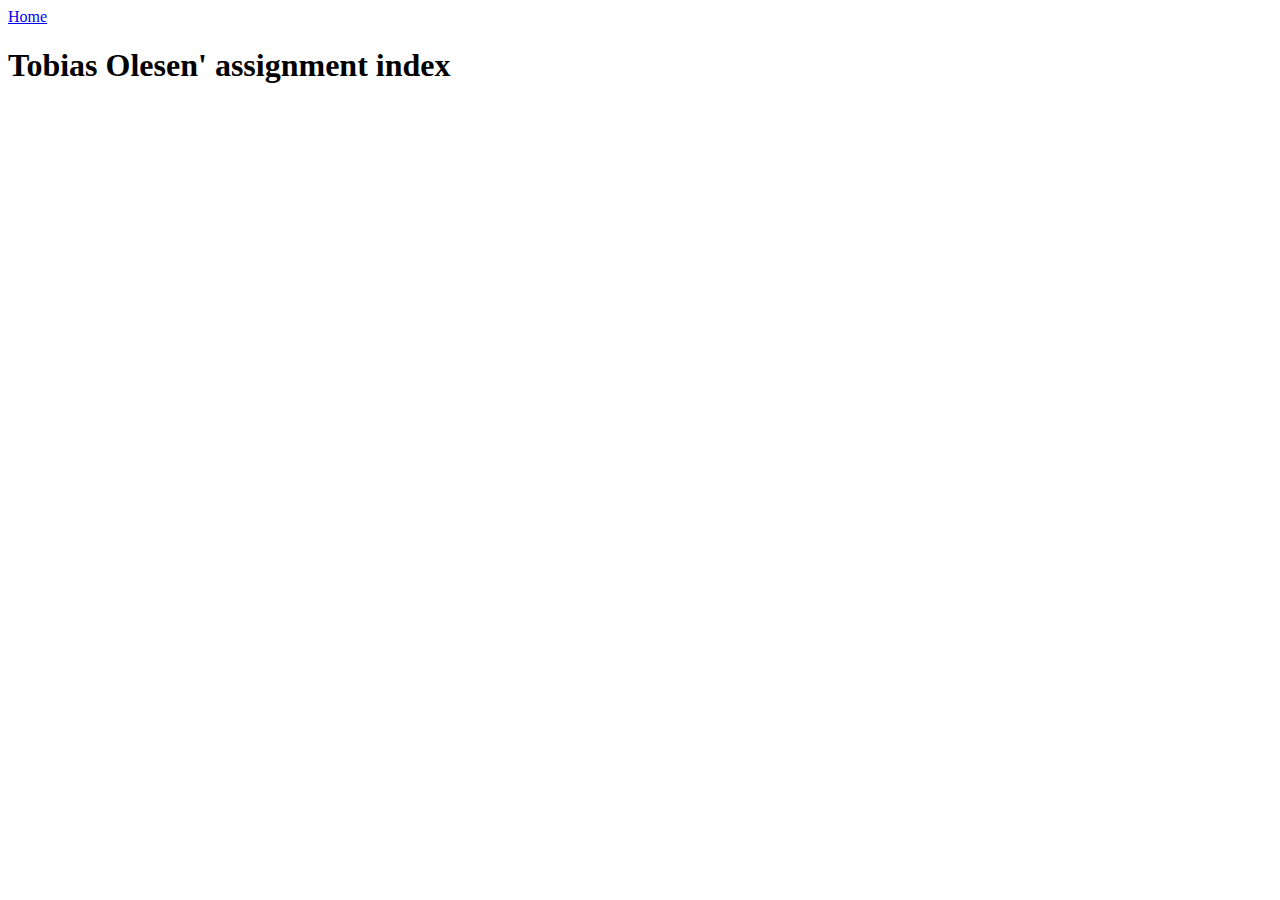
==== projects/de11/index.html @ edad6ede "de11 assignment" ====
<!DOCTYPE html>
<html>
  <head>
    <title>Assignment Index</title>
    <link rel="stylesheet" href="stylesheet.css" />
    <meta charset="UTF-8" />
  </head>

  <body>
    <header id="header">
      <nav id="navbar">
        <li><a href="#">Home</a></li>
      </nav>
    </header>
    <main>
      <section id="section">
        <h1>Tobias Olesen' assignment index</h1>
      </section>
    </main>
    <footer></footer>
  </body>
</html>
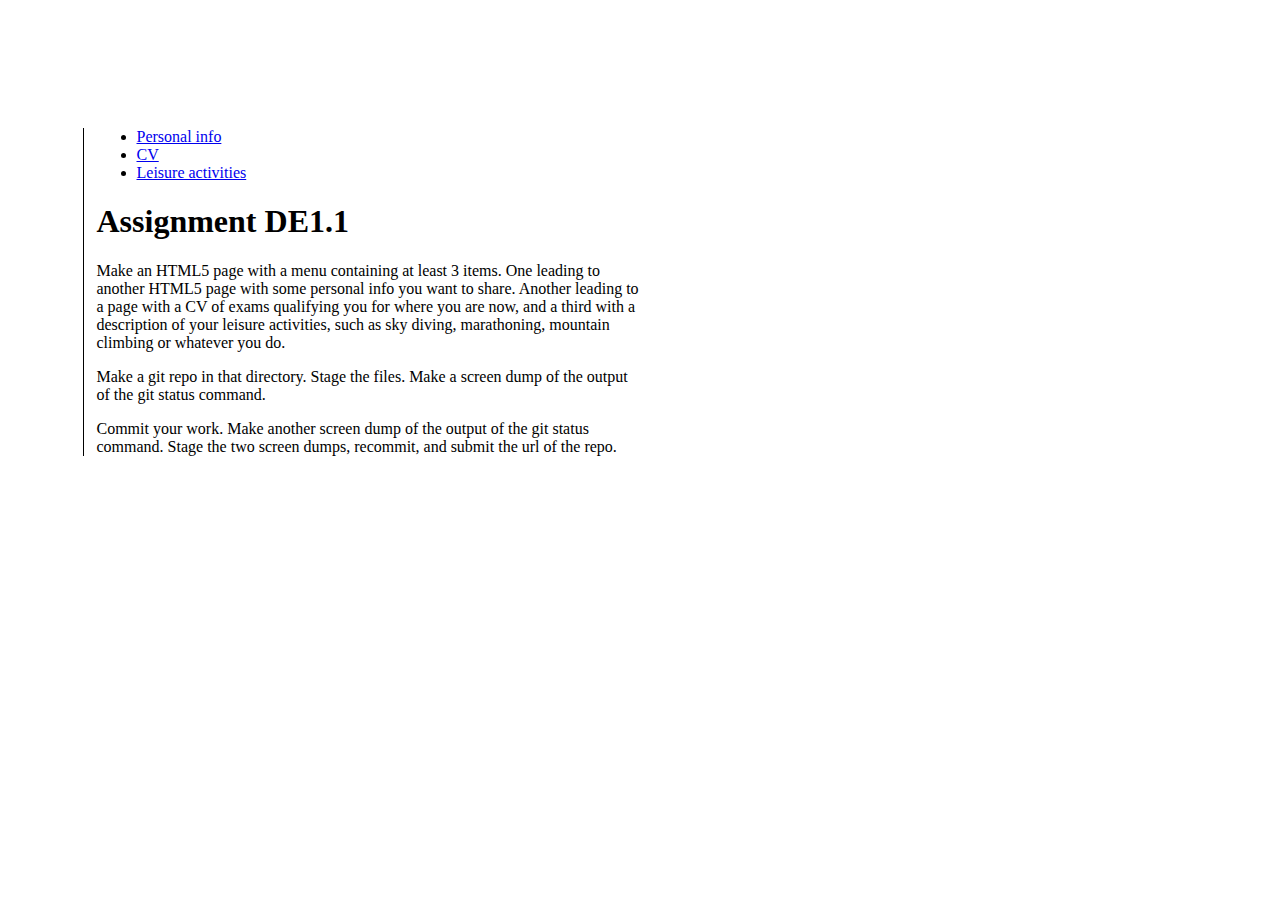
==== commit 1306404a: "de11 project" ====
--- a/projects/de11/index.html
+++ b/projects/de11/index.html
@@ -5,18 +5,34 @@
     <link rel="stylesheet" href="stylesheet.css" />
     <meta charset="UTF-8" />
   </head>
-
   <body>
     <header id="header">
       <nav id="navbar">
-        <li><a href="#">Home</a></li>
+        <ul>
+          <li><a href="pinfo.html">Personal info</a></li>
+          <li><a href="cv.html">CV</a></li>
+          <li><a href="activities.html">Leisure activities</a></li>
+        </ul>
       </nav>
     </header>
     <main>
-      <section id="section">
-        <h1>Tobias Olesen' assignment index</h1>
-      </section>
+      <h1>Assignment DE1.1</h1>
+      <p>
+        Make an HTML5 page with a menu containing at least 3 items. One leading
+        to another HTML5 page with some personal info you want to share. Another
+        leading to a page with a CV of exams qualifying you for where you are
+        now, and a third with a description of your leisure activities, such as
+        sky diving, marathoning, mountain climbing or whatever you do.
+      </p>
+      <p>
+        Make a git repo in that directory. Stage the files. Make a screen dump
+        of the output of the git status command.
+      </p>
+      <p>
+        Commit your work. Make another screen dump of the output of the git
+        status command. Stage the two screen dumps, recommit, and submit the url
+        of the repo.
+      </p>
     </main>
-    <footer></footer>
   </body>
 </html>
--- a/projects/de11/stylesheet.css
+++ b/projects/de11/stylesheet.css
@@ -0,0 +1,21 @@
+/* Overall */ 
+body {
+    padding: 0 1%;
+    margin:  10% auto;
+    width: 85%;
+    border-left:1px solid black;
+}
+
+p {
+    width:50%;
+}
+
+.subheading {
+    font-weight: bold;
+}
+
+/* Header */
+
+#header {
+    margin-top:10%;
+}
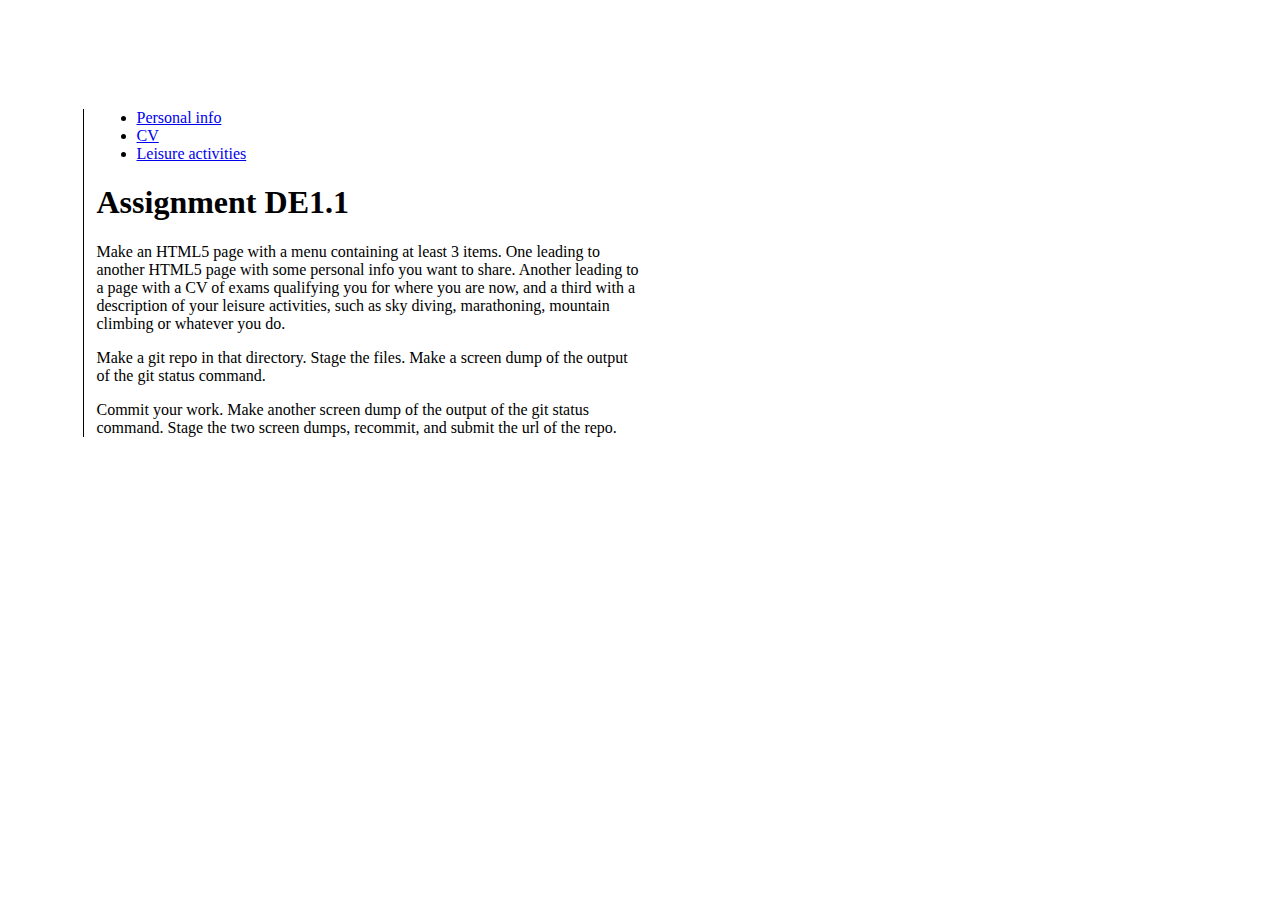
==== commit 260cf697: "Update folder de11" ====
--- a/projects/de11/index.html
+++ b/projects/de11/index.html
@@ -2,16 +2,16 @@
 <html>
   <head>
     <title>Assignment Index</title>
-    <link rel="stylesheet" href="stylesheet.css" />
+    <link rel="stylesheet" href="css/stylesheet.css"/>
     <meta charset="UTF-8" />
   </head>
   <body>
     <header id="header">
       <nav id="navbar">
         <ul>
-          <li><a href="pinfo.html">Personal info</a></li>
-          <li><a href="cv.html">CV</a></li>
-          <li><a href="activities.html">Leisure activities</a></li>
+          <li><a href="html/pinfo.html">Personal info</a></li>
+          <li><a href="html/cv.html">CV</a></li>
+          <li><a href="html/activities.html">Leisure activities</a></li>
         </ul>
       </nav>
     </header>
--- a/projects/de11/css/stylesheet.css
+++ b/projects/de11/css/stylesheet.css
@@ -0,0 +1,21 @@
+/* Overall */ 
+body {
+    padding: 0 1%;
+    margin:  5% auto;
+    width: 85%;
+    border-left:1px solid black;
+}
+
+p {
+    width:50%;
+}
+
+.subheading {
+    font-weight: bold;
+}
+
+/* Header */
+
+#header {
+    margin-top:10%;
+}
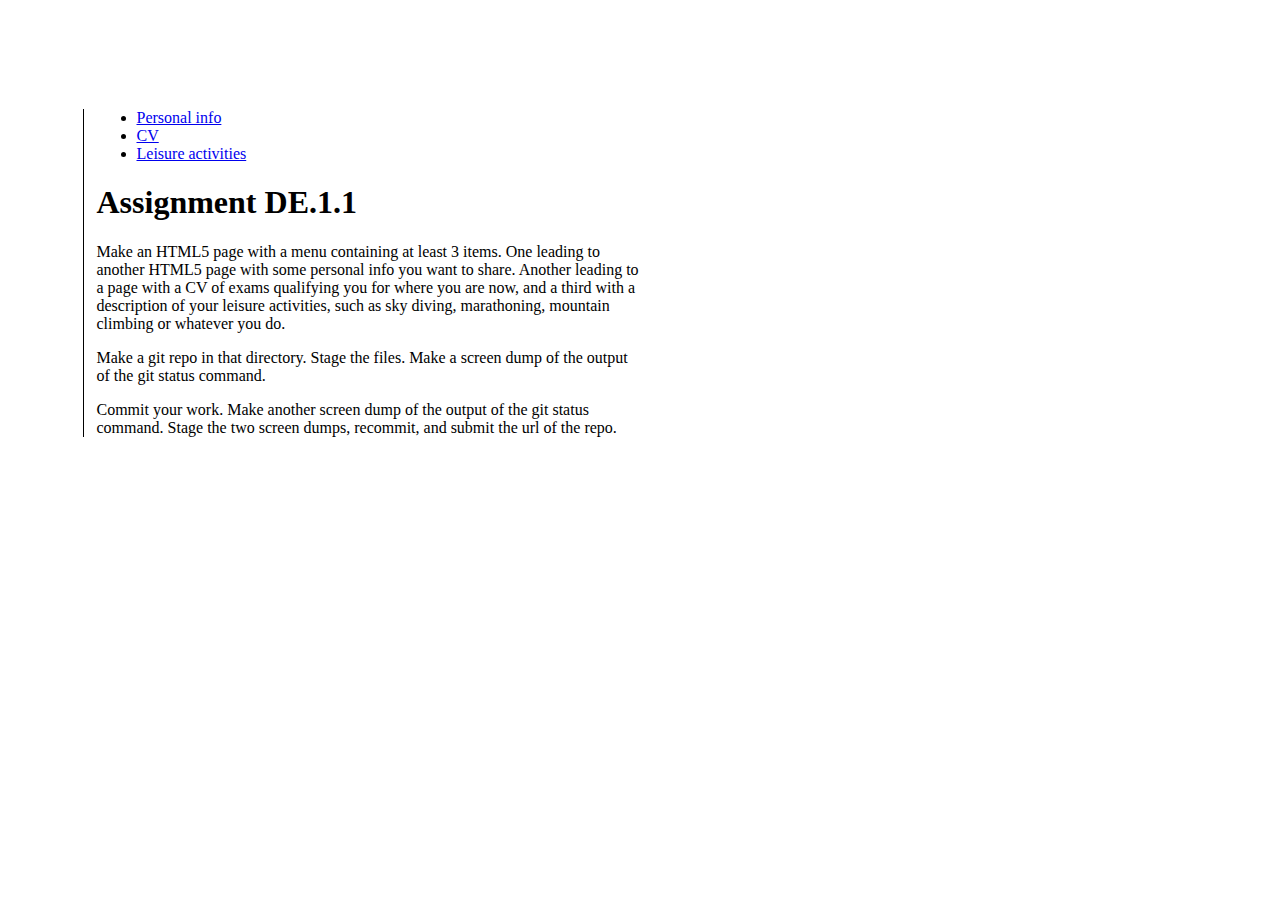
==== commit a8f34fe4: "Commit" ====
--- a/projects/de11/index.html
+++ b/projects/de11/index.html
@@ -16,7 +16,7 @@
       </nav>
     </header>
     <main>
-      <h1>Assignment DE1.1</h1>
+      <h1>Assignment DE.1.1</h1>
       <p>
         Make an HTML5 page with a menu containing at least 3 items. One leading
         to another HTML5 page with some personal info you want to share. Another
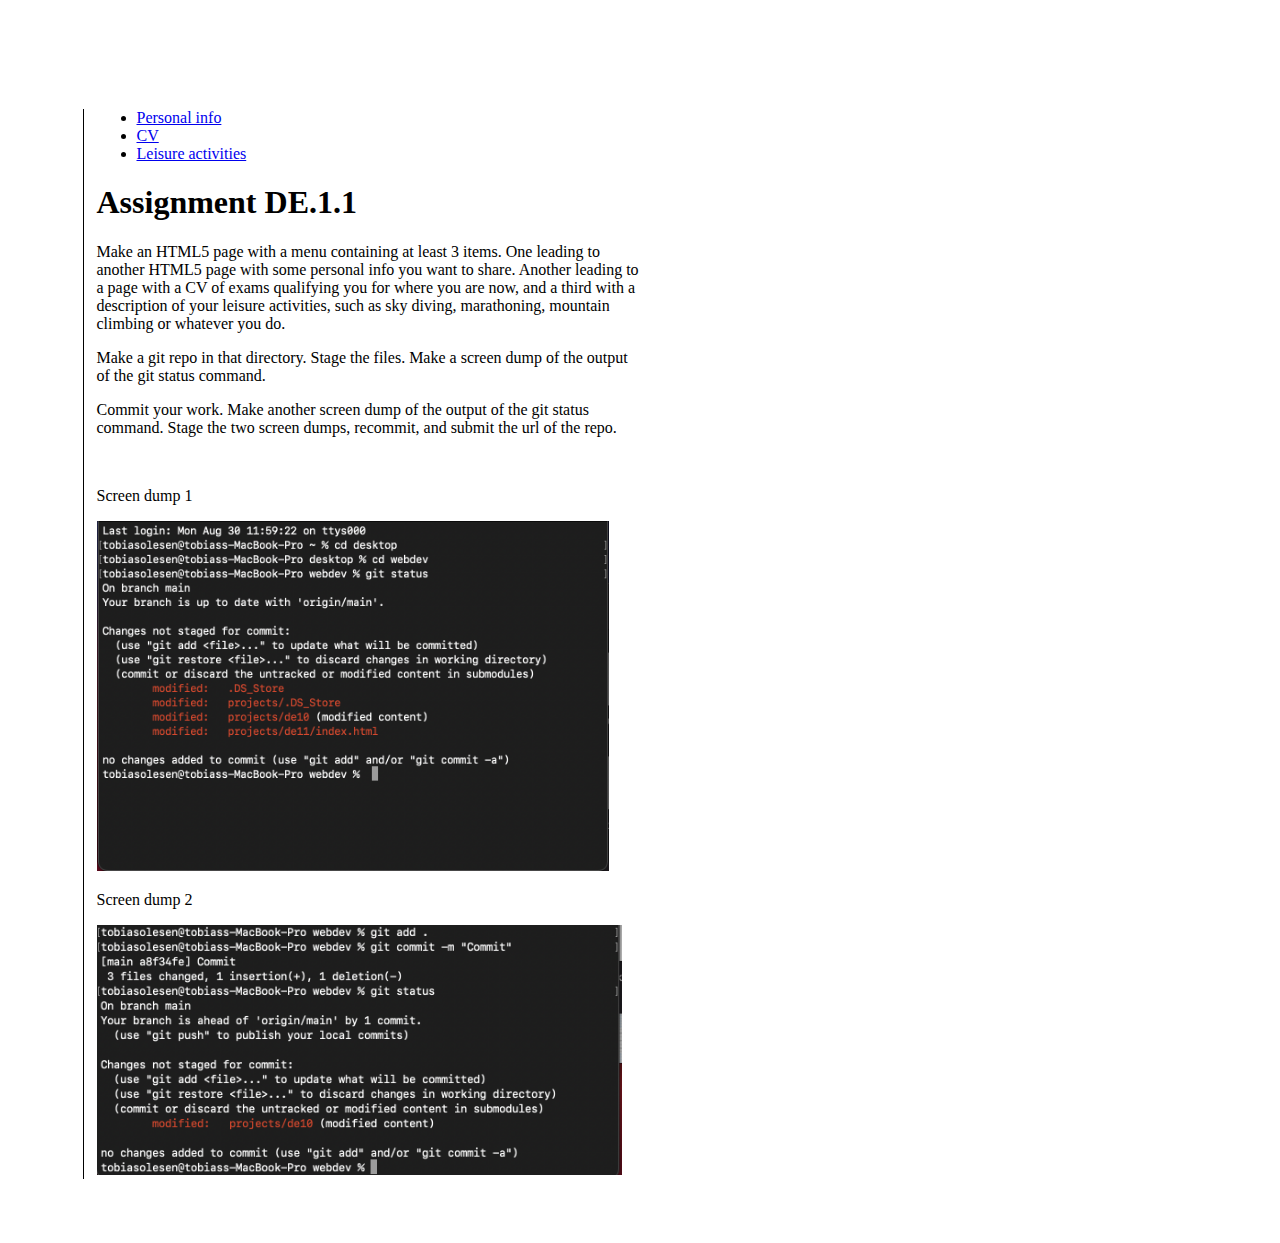
==== commit 5ed2e492: "Finishing de.1.1" ====
--- a/projects/de11/index.html
+++ b/projects/de11/index.html
@@ -33,6 +33,12 @@
         status command. Stage the two screen dumps, recommit, and submit the url
         of the repo.
       </p>
+      <br>
+      <p>Screen dump 1</p>
+      <img src="dump1.png" alt="screen dump 1" height="350">
+
+      <p>Screen dump 2</p>
+      <img src="dump2.png" alt="screen dump 2" height="250">
     </main>
   </body>
 </html>
